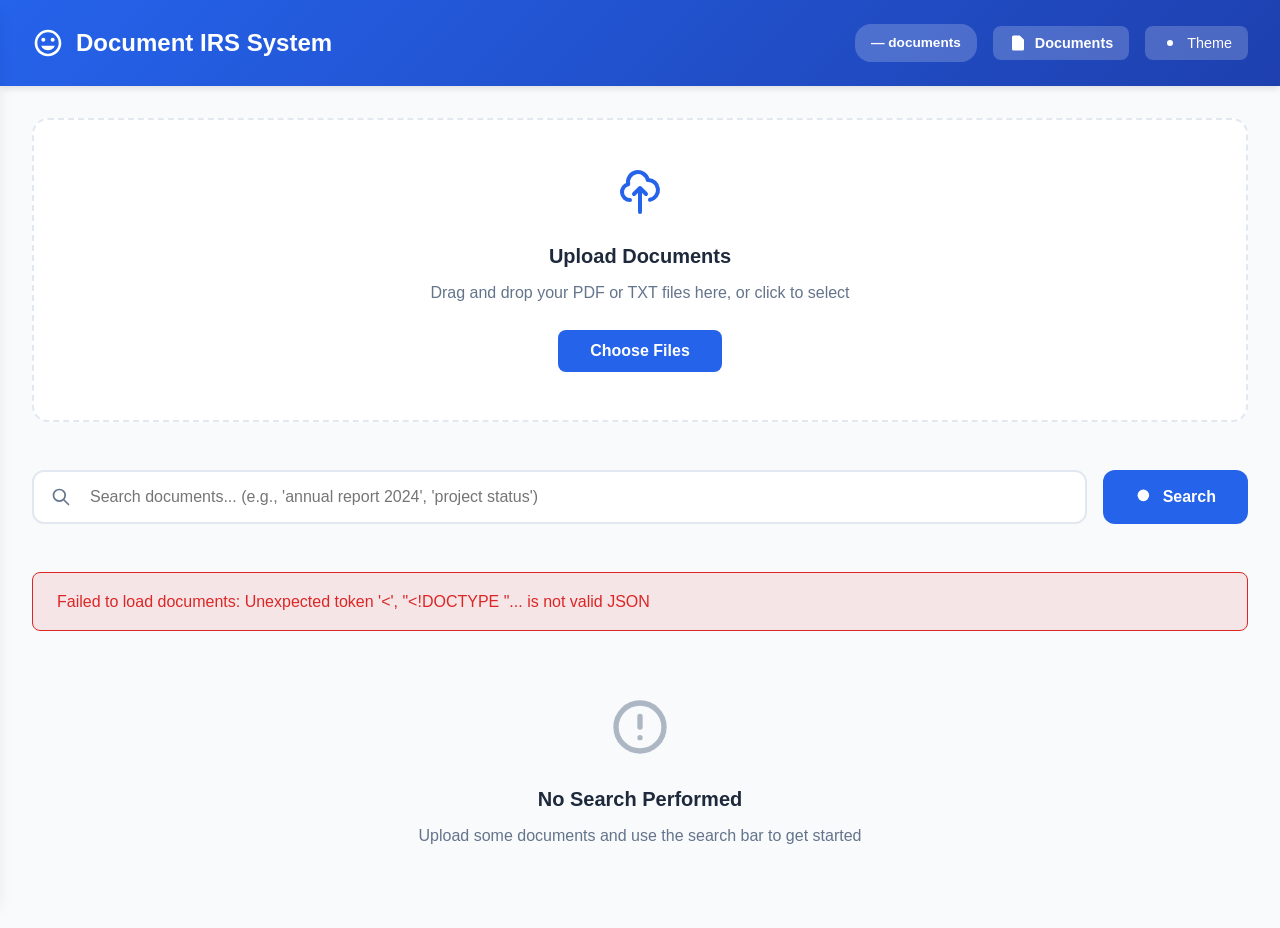
==== app/templates/index.html @ e0c2bcfa "First commit - Document IRS System" ====
<!DOCTYPE html>
<html lang="en">
<head>
    <meta charset="UTF-8">
    <meta name="viewport" content="width=device-width, initial-scale=1.0">
    <title>Document Information Retrieval System</title>
    <style>
        /* ====================================================================
           RESET AND BASE STYLES
           ==================================================================== */
        * {
            margin: 0;
            padding: 0;
            box-sizing: border-box;
        }

        :root {
            --primary-color: #2563eb;
            --primary-hover: #1d4ed8;
            --secondary-color: #64748b;
            --success-color: #16a34a;
            --danger-color: #dc2626;
            --warning-color: #ea580c;
            --dark-bg: #0f172a;
            --light-bg: #f8fafc;
            --card-bg: #ffffff;
            --card-bg-dark: #1e293b;
            --border-color: #e2e8f0;
            --border-color-dark: #334155;
            --text-primary: #1e293b;
            --text-secondary: #64748b;
            --text-light: #ffffff;
            --shadow-sm: 0 1px 2px 0 rgba(0, 0, 0, 0.05);
            --shadow-md: 0 4px 6px -1px rgba(0, 0, 0, 0.1);
            --shadow-lg: 0 10px 15px -3px rgba(0, 0, 0, 0.1);
            --shadow-xl: 0 20px 25px -5px rgba(0, 0, 0, 0.1);
            --transition: all 0.3s cubic-bezier(0.4, 0, 0.2, 1);
        }

        body {
            font-family: 'Segoe UI', Tahoma, Geneva, Verdana, sans-serif;
            background-color: var(--light-bg);
            color: var(--text-primary);
            line-height: 1.6;
            transition: var(--transition);
        }

        body.dark-mode {
            background-color: var(--dark-bg);
            color: var(--text-light);
        }

        /* ====================================================================
           HEADER AND NAVIGATION
           ==================================================================== */
        .header {
            background: linear-gradient(135deg, var(--primary-color) 0%, #1e40af 100%);
            color: white;
            padding: 1.5rem 2rem;
            box-shadow: var(--shadow-md);
            position: sticky;
            top: 0;
            z-index: 100;
        }

        .header-container {
            max-width: 1400px;
            margin: 0 auto;
            display: flex;
            justify-content: space-between;
            align-items: center;
        }

        .header-title {
            font-size: 1.5rem;
            font-weight: 700;
            display: flex;
            align-items: center;
            gap: 0.75rem;
        }

        .header-title svg {
            width: 32px;
            height: 32px;
        }

        .header-controls {
            display: flex;
            gap: 1rem;
            align-items: center;
        }

        .theme-toggle {
            background: rgba(255, 255, 255, 0.2);
            border: none;
            color: white;
            padding: 0.5rem 1rem;
            border-radius: 0.5rem;
            cursor: pointer;
            font-size: 0.9rem;
            transition: var(--transition);
            display: flex;
            align-items: center;
            gap: 0.5rem;
        }

        .theme-toggle:hover {
            background: rgba(255, 255, 255, 0.3);
        }

        .stats-badge {
            background: rgba(255, 255, 255, 0.2);
            padding: 0.5rem 1rem;
            border-radius: 1rem;
            font-size: 0.85rem;
            font-weight: 600;
        }

        .docs-btn {
            background: rgba(255, 255, 255, 0.2);
            border: none;
            color: white;
            padding: 0.5rem 1rem;
            border-radius: 0.5rem;
            cursor: pointer;
            font-size: 0.9rem;
            transition: var(--transition);
            display: flex;
            align-items: center;
            gap: 0.5rem;
            font-weight: 600;
        }

        .docs-btn:hover {
            background: rgba(255, 255, 255, 0.3);
        }

        /* ====================================================================
           DOCUMENTS PANEL STYLES
           ==================================================================== */
        .docs-panel {
            position: fixed;
            left: -400px;
            top: 0;
            width: 400px;
            height: 100vh;
            background: var(--card-bg);
            box-shadow: var(--shadow-lg);
            transition: left 0.3s ease-out;
            z-index: 1500;
            display: flex;
            flex-direction: column;
            border-right: 1px solid var(--border-color);
        }

        body.dark-mode .docs-panel {
            background: var(--card-bg-dark);
            border-right-color: var(--border-color-dark);
        }

        .docs-panel.open {
            left: 0;
        }

        .docs-panel-header {
            padding: 1.5rem;
            border-bottom: 1px solid var(--border-color);
            display: flex;
            justify-content: space-between;
            align-items: center;
            background: linear-gradient(135deg, var(--primary-color) 0%, #1e40af 100%);
            color: white;
        }

        body.dark-mode .docs-panel-header {
            border-bottom-color: var(--border-color-dark);
        }

        .docs-panel-title {
            font-size: 1.25rem;
            font-weight: 700;
        }

        .docs-panel-close {
            background: none;
            border: none;
            color: white;
            font-size: 1.5rem;
            cursor: pointer;
            transition: var(--transition);
        }

        .docs-panel-close:hover {
            transform: scale(1.2);
        }

        .docs-panel-content {
            flex: 1;
            overflow-y: auto;
            padding: 1rem;
        }

        .docs-empty {
            text-align: center;
            padding: 2rem 1rem;
            color: var(--text-secondary);
        }

        .docs-empty svg {
            width: 48px;
            height: 48px;
            margin: 0 auto 1rem;
            opacity: 0.5;
        }

        .docs-list {
            display: flex;
            flex-direction: column;
            gap: 0.75rem;
        }

        .doc-item {
            background: var(--light-bg);
            padding: 1rem;
            border-radius: 0.5rem;
            border: 1px solid var(--border-color);
            transition: var(--transition);
        }

        body.dark-mode .doc-item {
            background: var(--dark-bg);
            border-color: var(--border-color-dark);
        }

        .doc-item:hover {
            border-color: var(--primary-color);
            box-shadow: var(--shadow-sm);
        }

        .doc-item-title {
            font-weight: 600;
            color: var(--text-primary);
            margin-bottom: 0.5rem;
            font-size: 0.95rem;
            word-break: break-word;
        }

        body.dark-mode .doc-item-title {
            color: var(--text-light);
        }

        .doc-item-info {
            font-size: 0.8rem;
            color: var(--text-secondary);
            margin-bottom: 0.75rem;
            display: grid;
            grid-template-columns: 1fr 1fr;
            gap: 0.5rem;
        }

        .doc-item-info-line {
            display: flex;
            justify-content: space-between;
        }

        .doc-item-actions {
            display: flex;
            gap: 0.5rem;
            flex-wrap: wrap;
        }

        .doc-action-btn {
            flex: 1;
            min-width: 70px;
            padding: 0.5rem 0.75rem;
            border: none;
            border-radius: 0.4rem;
            font-size: 0.75rem;
            font-weight: 600;
            cursor: pointer;
            transition: var(--transition);
            display: flex;
            align-items: center;
            justify-content: center;
            gap: 0.3rem;
        }

        .doc-view-btn {
            background: var(--primary-color);
            color: white;
        }

        .doc-view-btn:hover {
            background: var(--primary-hover);
            transform: translateY(-2px);
        }

        .doc-edit-btn {
            background: var(--warning-color);
            color: white;
        }

        .doc-edit-btn:hover {
            opacity: 0.9;
            transform: translateY(-2px);
        }

        .doc-delete-btn {
            background: var(--danger-color);
            color: white;
        }

        .doc-delete-btn:hover {
            opacity: 0.9;
            transform: translateY(-2px);
        }

        .docs-overlay {
            display: none;
            position: fixed;
            top: 0;
            left: 0;
            right: 0;
            bottom: 0;
            background: rgba(0, 0, 0, 0);
            z-index: 1400;
            transition: background 0.3s ease;
        }

        .docs-overlay.show {
            display: block;
            background: rgba(0, 0, 0, 0.3);
        }

        /* ====================================================================
           EDIT DOCUMENT MODAL
           ==================================================================== */
        .edit-modal {
            display: none;
            position: fixed;
            z-index: 2100;
            left: 0;
            top: 0;
            width: 100%;
            height: 100%;
            background-color: rgba(0, 0, 0, 0.5);
            animation: fadeIn 0.3s ease-in;
        }

        .edit-modal.show {
            display: flex;
            align-items: center;
            justify-content: center;
        }

        .edit-modal-content {
            background: var(--card-bg);
            border-radius: 1rem;
            box-shadow: var(--shadow-xl);
            max-width: 600px;
            width: 90%;
            max-height: 85vh;
            overflow-y: auto;
            animation: slideUp 0.3s ease-out;
            padding: 2rem;
        }

        body.dark-mode .edit-modal-content {
            background: var(--card-bg-dark);
        }

        .edit-modal-header {
            margin-bottom: 1.5rem;
            display: flex;
            justify-content: space-between;
            align-items: center;
        }

        .edit-modal-title {
            font-size: 1.5rem;
            font-weight: 700;
            color: var(--text-primary);
        }

        body.dark-mode .edit-modal-title {
            color: var(--text-light);
        }

        .edit-modal-close {
            background: none;
            border: none;
            font-size: 1.5rem;
            cursor: pointer;
            color: var(--text-secondary);
            transition: var(--transition);
        }

        .edit-modal-close:hover {
            color: var(--text-primary);
            transform: scale(1.2);
        }

        .form-group {
            margin-bottom: 1rem;
        }

        .form-group label {
            display: block;
            margin-bottom: 0.5rem;
            font-weight: 600;
            color: var(--text-primary);
            font-size: 0.9rem;
        }

        body.dark-mode .form-group label {
            color: var(--text-light);
        }

        .form-group input,
        .form-group textarea {
            width: 100%;
            padding: 0.75rem;
            border: 1px solid var(--border-color);
            border-radius: 0.5rem;
            font-family: inherit;
            font-size: 0.9rem;
            color: var(--text-primary);
            background: var(--light-bg);
            transition: var(--transition);
        }

        body.dark-mode .form-group input,
        body.dark-mode .form-group textarea {
            background: var(--dark-bg);
            color: var(--text-light);
            border-color: var(--border-color-dark);
        }

        .form-group input:focus,
        .form-group textarea:focus {
            outline: none;
            border-color: var(--primary-color);
            box-shadow: 0 0 0 3px rgba(37, 99, 235, 0.1);
        }

        .form-group textarea {
            resize: vertical;
            min-height: 300px;
            font-family: 'Monaco', 'Menlo', monospace;
            font-size: 0.85rem;
        }

        .form-actions {
            display: flex;
            gap: 1rem;
            margin-top: 1.5rem;
        }

        .form-btn {
            flex: 1;
            padding: 0.75rem 1.5rem;
            border: none;
            border-radius: 0.5rem;
            font-weight: 600;
            cursor: pointer;
            transition: var(--transition);
            font-size: 0.9rem;
        }

        .form-btn-save {
            background: var(--success-color);
            color: white;
        }

        .form-btn-save:hover {
            opacity: 0.9;
            transform: translateY(-2px);
        }

        .form-btn-cancel {
            background: var(--secondary-color);
            color: white;
        }

        .form-btn-cancel:hover {
            opacity: 0.9;
            transform: translateY(-2px);
        }

        @media (max-width: 768px) {
            .header-controls {
                flex-wrap: wrap;
                gap: 0.5rem;
            }

            .docs-panel {
                width: 300px;
                left: -300px;
            }

            .doc-action-btn {
                min-width: 60px;
                padding: 0.4rem 0.5rem;
                font-size: 0.7rem;
            }

            .doc-item-info {
                grid-template-columns: 1fr;
            }

            .edit-modal-content {
                padding: 1.5rem;
                width: 95%;
            }

            .form-group textarea {
                min-height: 200px;
            }
        }

        /* ====================================================================
           MAIN CONTAINER
           ==================================================================== */
        .container {
            max-width: 1400px;
            margin: 0 auto;
            padding: 2rem;
        }

        /* ====================================================================
           UPLOAD SECTION
           ==================================================================== */
        .upload-section {
            background: var(--card-bg);
            border: 2px dashed var(--border-color);
            border-radius: 1rem;
            padding: 3rem;
            text-align: center;
            margin-bottom: 3rem;
            transition: var(--transition);
            cursor: pointer;
        }

        body.dark-mode .upload-section {
            background: var(--card-bg-dark);
            border-color: var(--border-color-dark);
        }

        .upload-section:hover {
            border-color: var(--primary-color);
            background: rgba(37, 99, 235, 0.02);
        }

        .upload-section.drag-over {
            border-color: var(--primary-color);
            background: rgba(37, 99, 235, 0.1);
            box-shadow: var(--shadow-md);
        }

        .upload-icon {
            width: 48px;
            height: 48px;
            margin: 0 auto 1rem;
            color: var(--primary-color);
        }

        .upload-text h2 {
            font-size: 1.25rem;
            margin-bottom: 0.5rem;
            color: var(--text-primary);
        }

        body.dark-mode .upload-text h2 {
            color: var(--text-light);
        }

        .upload-text p {
            color: var(--text-secondary);
            margin-bottom: 1.5rem;
        }

        .upload-input {
            display: none;
        }

        .upload-btn {
            background: var(--primary-color);
            color: white;
            border: none;
            padding: 0.75rem 2rem;
            border-radius: 0.5rem;
            font-size: 1rem;
            font-weight: 600;
            cursor: pointer;
            transition: var(--transition);
            display: inline-block;
        }

        .upload-btn:hover {
            background: var(--primary-hover);
            box-shadow: var(--shadow-md);
            transform: translateY(-2px);
        }

        .upload-status {
            margin-top: 1rem;
            padding: 1rem;
            border-radius: 0.5rem;
            display: none;
        }

        .upload-status.show {
            display: block;
        }

        .upload-status.success {
            background: rgba(22, 163, 74, 0.1);
            color: var(--success-color);
            border: 1px solid var(--success-color);
        }

        .upload-status.error {
            background: rgba(220, 38, 38, 0.1);
            color: var(--danger-color);
            border: 1px solid var(--danger-color);
        }

        /* ====================================================================
           SEARCH SECTION
           ==================================================================== */
        .search-section {
            margin-bottom: 3rem;
        }

        .search-container {
            display: flex;
            gap: 1rem;
            margin-bottom: 1rem;
        }

        .search-box {
            flex: 1;
            position: relative;
        }

        .search-input {
            width: 100%;
            padding: 1rem 1.5rem 1rem 3.5rem;
            font-size: 1rem;
            border: 2px solid var(--border-color);
            border-radius: 0.75rem;
            background: var(--card-bg);
            color: var(--text-primary);
            transition: var(--transition);
        }

        body.dark-mode .search-input {
            background: var(--card-bg-dark);
            color: var(--text-light);
            border-color: var(--border-color-dark);
        }

        .search-input:focus {
            outline: none;
            border-color: var(--primary-color);
            box-shadow: 0 0 0 3px rgba(37, 99, 235, 0.1);
        }

        .search-icon {
            position: absolute;
            left: 1.2rem;
            top: 50%;
            transform: translateY(-50%);
            color: var(--text-secondary);
            pointer-events: none;
            width: 20px;
            height: 20px;
        }

        .search-btn {
            background: var(--primary-color);
            color: white;
            border: none;
            padding: 1rem 2rem;
            border-radius: 0.75rem;
            font-size: 1rem;
            font-weight: 600;
            cursor: pointer;
            transition: var(--transition);
            display: flex;
            align-items: center;
            gap: 0.5rem;
            white-space: nowrap;
        }

        .search-btn:hover {
            background: var(--primary-hover);
            box-shadow: var(--shadow-md);
            transform: translateY(-2px);
        }

        .search-btn:active {
            transform: translateY(0);
        }

        .search-btn:disabled {
            background: var(--secondary-color);
            cursor: not-allowed;
            transform: none;
        }

        /* ====================================================================
           RESULTS SECTION
           ==================================================================== */
        .results-section {
            margin-top: 2rem;
        }

        .results-header {
            display: flex;
            justify-content: space-between;
            align-items: center;
            margin-bottom: 1.5rem;
        }

        .results-info {
            color: var(--text-secondary);
            font-size: 0.95rem;
        }

        .results-grid {
            display: grid;
            grid-template-columns: repeat(auto-fill, minmax(350px, 1fr));
            gap: 1.5rem;
            margin-top: 1.5rem;
        }

        .result-card {
            background: var(--card-bg);
            border: 1px solid var(--border-color);
            border-radius: 1rem;
            padding: 1.5rem;
            transition: var(--transition);
            overflow: hidden;
            display: flex;
            flex-direction: column;
        }

        body.dark-mode .result-card {
            background: var(--card-bg-dark);
            border-color: var(--border-color-dark);
        }

        .result-card:hover {
            box-shadow: var(--shadow-lg);
            transform: translateY(-4px);
            border-color: var(--primary-color);
        }

        .result-rank {
            display: inline-block;
            background: var(--primary-color);
            color: white;
            padding: 0.25rem 0.75rem;
            border-radius: 9999px;
            font-size: 0.75rem;
            font-weight: 700;
            margin-bottom: 0.75rem;
            width: fit-content;
        }

        .result-title {
            font-size: 1.25rem;
            font-weight: 700;
            margin-bottom: 0.75rem;
            color: var(--text-primary);
            line-height: 1.4;
        }

        body.dark-mode .result-title {
            color: var(--text-light);
        }

        .result-score {
            display: flex;
            align-items: center;
            gap: 0.5rem;
            margin-bottom: 1rem;
        }

        .score-value {
            font-size: 1.5rem;
            font-weight: 700;
            color: var(--success-color);
        }

        .score-label {
            color: var(--text-secondary);
            font-size: 0.85rem;
        }

        .score-bar {
            flex: 1;
            height: 6px;
            background: var(--border-color);
            border-radius: 3px;
            overflow: hidden;
        }

        body.dark-mode .score-bar {
            background: var(--border-color-dark);
        }

        .score-bar-fill {
            height: 100%;
            background: linear-gradient(90deg, var(--primary-color), var(--success-color));
            border-radius: 3px;
            transition: width 0.3s ease;
        }

        .result-snippet {
            color: var(--text-secondary);
            font-size: 0.9rem;
            line-height: 1.5;
            margin-bottom: 1rem;
            flex: 1;
            font-style: italic;
            padding: 0.75rem;
            background: rgba(100, 116, 139, 0.05);
            border-radius: 0.5rem;
            border-left: 3px solid var(--primary-color);
        }

        body.dark-mode .result-snippet {
            background: rgba(100, 116, 139, 0.1);
        }

        .view-doc-btn {
            background: var(--primary-color);
            color: white;
            border: none;
            padding: 0.75rem 1rem;
            border-radius: 0.5rem;
            font-weight: 600;
            cursor: pointer;
            transition: var(--transition);
            font-size: 0.9rem;
        }

        .view-doc-btn:hover {
            background: var(--primary-hover);
            transform: translateX(4px);
        }

        /* ====================================================================
           MODAL STYLES
           ==================================================================== */
        .modal {
            display: none;
            position: fixed;
            z-index: 2000;
            left: 0;
            top: 0;
            width: 100%;
            height: 100%;
            background-color: rgba(0, 0, 0, 0.5);
            animation: fadeIn 0.3s ease-in;
        }

        .modal.show {
            display: flex;
            align-items: flex-start;
            justify-content: center;
            padding: 2rem 1rem;
            overflow-y: auto;
        }

        @keyframes fadeIn {
            from { opacity: 0; }
            to { opacity: 1; }
        }

        .modal-content {
            background: var(--card-bg);
            border-radius: 1rem;
            box-shadow: var(--shadow-xl);
            max-width: 1000px;
            width: 100%;
            max-height: 90vh;
            overflow-y: auto;
            animation: slideUp 0.3s ease-out;
        }

        body.dark-mode .modal-content {
            background: var(--card-bg-dark);
        }

        @keyframes slideUp {
            from { transform: translateY(50px); opacity: 0; }
            to { transform: translateY(0); opacity: 1; }
        }

        .modal-header {
            padding: 2rem;
            border-bottom: 1px solid var(--border-color);
            display: flex;
            justify-content: space-between;
            align-items: center;
        }

        body.dark-mode .modal-header {
            border-bottom-color: var(--border-color-dark);
        }

        .modal-title {
            font-size: 1.5rem;
            font-weight: 700;
            color: var(--text-primary);
        }

        body.dark-mode .modal-title {
            color: var(--text-light);
        }

        .modal-close {
            background: none;
            border: none;
            font-size: 1.5rem;
            cursor: pointer;
            color: var(--text-secondary);
            transition: var(--transition);
        }

        .modal-close:hover {
            color: var(--text-primary);
            transform: scale(1.2);
        }

        .modal-body {
            padding: 2rem;
            display: grid;
            grid-template-columns: 2fr 1fr;
            gap: 2rem;
        }

        .modal-text-section {
            display: flex;
            flex-direction: column;
        }

        .modal-sidebar {
            display: flex;
            flex-direction: column;
            gap: 2rem;
        }

        .document-text {
            background: var(--light-bg);
            padding: 1.5rem;
            border-radius: 0.5rem;
            line-height: 1.8;
            font-size: 0.95rem;
            color: var(--text-primary);
            max-height: 60vh;
            overflow-y: auto;
            white-space: pre-wrap;
            word-break: break-word;
        }

        body.dark-mode .document-text {
            background: var(--dark-bg);
            color: var(--text-light);
        }

        .metrics-box {
            background: var(--light-bg);
            padding: 1.5rem;
            border-radius: 0.5rem;
            border-left: 4px solid var(--primary-color);
        }

        body.dark-mode .metrics-box {
            background: var(--dark-bg);
        }

        .metrics-title {
            font-weight: 700;
            color: var(--text-primary);
            margin-bottom: 1rem;
            font-size: 1rem;
        }

        body.dark-mode .metrics-title {
            color: var(--text-light);
        }

        .metric-item {
            display: flex;
            justify-content: space-between;
            padding: 0.5rem 0;
            color: var(--text-secondary);
            font-size: 0.9rem;
        }

        .metric-value {
            font-weight: 600;
            color: var(--primary-color);
        }

        .top-terms-box {
            background: var(--light-bg);
            padding: 1.5rem;
            border-radius: 0.5rem;
            max-height: 50vh;
            overflow-y: auto;
        }

        body.dark-mode .top-terms-box {
            background: var(--dark-bg);
        }

        .top-terms-title {
            font-weight: 700;
            color: var(--text-primary);
            margin-bottom: 1rem;
            font-size: 1rem;
        }

        body.dark-mode .top-terms-title {
            color: var(--text-light);
        }

        .term-item {
            padding: 0.75rem;
            margin-bottom: 0.5rem;
            background: var(--card-bg);
            border-radius: 0.5rem;
            border-left: 3px solid var(--success-color);
        }

        body.dark-mode .term-item {
            background: var(--card-bg-dark);
        }

        .term-name {
            font-weight: 600;
            color: var(--text-primary);
            font-size: 0.9rem;
        }

        body.dark-mode .term-name {
            color: var(--text-light);
        }

        .term-weight {
            font-size: 0.85rem;
            color: var(--text-secondary);
            margin-top: 0.25rem;
        }

        .weight-bar {
            width: 100%;
            height: 4px;
            background: var(--border-color);
            border-radius: 2px;
            margin-top: 0.5rem;
            overflow: hidden;
        }

        body.dark-mode .weight-bar {
            background: var(--border-color-dark);
        }

        .weight-bar-fill {
            height: 100%;
            background: linear-gradient(90deg, var(--primary-color), var(--success-color));
            border-radius: 2px;
        }

        @media (max-width: 768px) {
            .modal-body {
                grid-template-columns: 1fr;
            }

            .modal-header {
                padding: 1.5rem;
            }

            .modal-body {
                padding: 1.5rem;
            }

            .document-text {
                max-height: 40vh;
            }

            .top-terms-box {
                max-height: 30vh;
            }
        }

        /* ====================================================================
           LOADING SPINNER
           ==================================================================== */
        .loader {
            display: none;
            position: fixed;
            top: 50%;
            left: 50%;
            transform: translate(-50%, -50%);
            z-index: 1000;
        }

        .loader.show {
            display: block;
        }

        .overlay {
            display: none;
            position: fixed;
            top: 0;
            left: 0;
            right: 0;
            bottom: 0;
            background: rgba(0, 0, 0, 0.5);
            z-index: 999;
        }

        .overlay.show {
            display: block;
        }

        .spinner {
            border: 4px solid rgba(37, 99, 235, 0.1);
            border-top: 4px solid var(--primary-color);
            border-radius: 50%;
            width: 40px;
            height: 40px;
            animation: spin 1s linear infinite;
        }

        @keyframes spin {
            0% { transform: rotate(0deg); }
            100% { transform: rotate(360deg); }
        }

        .loader-text {
            text-align: center;
            color: var(--text-primary);
            margin-top: 1rem;
            font-weight: 600;
        }

        body.dark-mode .loader-text {
            color: var(--text-light);
        }

        /* ====================================================================
           EMPTY STATE
           ==================================================================== */
        .empty-state {
            text-align: center;
            padding: 3rem 2rem;
            color: var(--text-secondary);
        }

        .empty-state svg {
            width: 64px;
            height: 64px;
            margin: 0 auto 1rem;
            opacity: 0.5;
        }

        .empty-state h3 {
            font-size: 1.25rem;
            margin-bottom: 0.5rem;
            color: var(--text-primary);
        }

        body.dark-mode .empty-state h3 {
            color: var(--text-light);
        }

        /* ====================================================================
           ALERTS
           ==================================================================== */
        .alert {
            padding: 1rem 1.5rem;
            border-radius: 0.5rem;
            margin-bottom: 1rem;
            display: none;
        }

        .alert.show {
            display: block;
        }

        .alert-error {
            background: rgba(220, 38, 38, 0.1);
            color: var(--danger-color);
            border: 1px solid var(--danger-color);
        }

        .alert-success {
            background: rgba(22, 163, 74, 0.1);
            color: var(--success-color);
            border: 1px solid var(--success-color);
        }

        .alert-info {
            background: rgba(37, 99, 235, 0.1);
            color: var(--primary-color);
            border: 1px solid var(--primary-color);
        }

        /* ====================================================================
           RESPONSIVE DESIGN
           ==================================================================== */
        @media (max-width: 768px) {
            .container {
                padding: 1rem;
            }

            .header-container {
                flex-direction: column;
                gap: 1rem;
                text-align: center;
            }

            .header-title {
                justify-content: center;
            }

            .search-container {
                flex-direction: column;
            }

            .search-btn {
                width: 100%;
                justify-content: center;
            }

            .results-grid {
                grid-template-columns: 1fr;
            }

            .upload-section {
                padding: 2rem 1rem;
            }

            .results-header {
                flex-direction: column;
                align-items: flex-start;
                gap: 1rem;
            }
        }

        @media (max-width: 480px) {
            .header-title {
                font-size: 1.25rem;
            }

            .result-card {
                padding: 1rem;
            }

            .search-input {
                padding: 0.75rem 1rem 0.75rem 3rem;
                font-size: 16px;
            }
        }
    </style>
</head>
<body>
    <!-- Header -->
    <div class="header">
        <div class="header-container">
            <div class="header-title">
                <svg fill="currentColor" viewBox="0 0 24 24">
                    <path d="M12 2C6.48 2 2 6.48 2 12s4.48 10 10 10 10-4.48 10-10S17.52 2 12 2zm0 18c-4.41 0-8-3.59-8-8s3.59-8 8-8 8 3.59 8 8-3.59 8-8 8zm3.5-9c.83 0 1.5-.67 1.5-1.5S16.33 8 15.5 8 14 8.67 14 9.5s.67 1.5 1.5 1.5zm-7 0c.83 0 1.5-.67 1.5-1.5S9.33 8 8.5 8 7 8.67 7 9.5 7.67 11 8.5 11zm3.5 6.5c2.33 0 4.31-1.46 5.11-3.5H6.89c.8 2.04 2.78 3.5 5.11 3.5z"/>
                </svg>
                Document IRS System
            </div>
            <div class="header-controls">
                <div class="stats-badge">
                    <span id="doc-count">—</span> documents
                </div>
                <button class="docs-btn" id="docs-btn" title="View all documents">
                    <svg width="18" height="18" fill="currentColor" viewBox="0 0 24 24">
                        <path d="M14 2H6a2 2 0 0 0-2 2v16a2 2 0 0 0 2 2h12a2 2 0 0 0 2-2V8l-6-6z"/>
                        <polyline points="14 2 14 8 20 8"/>
                    </svg>
                    Documents
                </button>
                <button class="theme-toggle" id="theme-toggle">
                    <svg width="18" height="18" fill="currentColor" viewBox="0 0 24 24">
                        <path d="M12 3v1m0 16v1m9-9h-1m-16 0H1m15.364 1.636l-.707-.707M6.343 6.343l-.707-.707m12.728 0l-.707.707M6.343 17.657l-.707.707M16 12a4 4 0 11-8 0 4 4 0 018 0z"/>
                    </svg>
                    Theme
                </button>
            </div>
        </div>
    </div>

    <!-- Documents Panel -->
    <div class="docs-overlay" id="docs-overlay"></div>
    <div class="docs-panel" id="docs-panel">
        <div class="docs-panel-header">
            <h2 class="docs-panel-title">Documents</h2>
            <button class="docs-panel-close" onclick="closeDocsPanel()">&times;</button>
        </div>
        <div class="docs-panel-content">
            <div class="docs-empty" id="docs-empty" style="display: none;">
                <svg fill="none" stroke="currentColor" viewBox="0 0 24 24">
                    <path stroke-linecap="round" stroke-linejoin="round" stroke-width="2" d="M7 21h10a2 2 0 002-2V9.414a1 1 0 00-.293-.707l-5.414-5.414A1 1 0 0012.586 3H7a2 2 0 00-2 2v14a2 2 0 002 2z"/>
                </svg>
                <p>No documents uploaded yet</p>
            </div>
            <div class="docs-list" id="docs-list"></div>
        </div>
    </div>

    <script>
        // Inject initial documents provided by the server to avoid flash on reload
        window.__INITIAL_DOCS__ = {{ initial_docs | safe if initial_docs is defined else '[]' }};
    </script>

    <!-- Edit Document Modal -->
    <div class="edit-modal" id="edit-modal">
        <div class="edit-modal-content">
            <div class="edit-modal-header">
                <h2 class="edit-modal-title">Edit Document</h2>
                <button class="edit-modal-close" onclick="closeEditModal()">&times;</button>
            </div>
            <form id="edit-form" onsubmit="saveDocumentEdit(event)">
                <div class="form-group">
                    <label for="edit-title">Document Title</label>
                    <input type="text" id="edit-title" name="title" required placeholder="Enter document title">
                </div>
                <div class="form-group">
                    <label for="edit-text">Document Content</label>
                    <textarea id="edit-text" name="text" required placeholder="Enter document content"></textarea>
                </div>
                <div class="form-actions">
                    <button type="submit" class="form-btn form-btn-save">Save Changes</button>
                    <button type="button" class="form-btn form-btn-cancel" onclick="closeEditModal()">Cancel</button>
                </div>
            </form>
        </div>
    </div>

    <!-- Main Container -->
    <div class="container">
        <!-- Upload Section -->
        <div class="upload-section" id="upload-area">
            <svg class="upload-icon" fill="none" stroke="currentColor" viewBox="0 0 24 24">
                <path stroke-linecap="round" stroke-linejoin="round" stroke-width="2" d="M7 16a4 4 0 01-.88-7.903A5 5 0 1115.9 6L16 6a5 5 0 011 9.9M15 13l-3-3m0 0l-3 3m3-3v12"/>
            </svg>
            <div class="upload-text">
                <h2>Upload Documents</h2>
                <p>Drag and drop your PDF or TXT files here, or click to select</p>
            </div>
            <button class="upload-btn" id="upload-btn">Choose Files</button>
            <input type="file" id="upload-input" name="file" class="upload-input" accept=".txt,.pdf" multiple>
            <div class="upload-status" id="upload-status"></div>
        </div>

        <!-- Search Section -->
        <div class="search-section">
            <div class="search-container">
                <div class="search-box">
                    <svg class="search-icon" fill="none" stroke="currentColor" viewBox="0 0 24 24">
                        <path stroke-linecap="round" stroke-linejoin="round" stroke-width="2" d="M21 21l-6-6m2-5a7 7 0 11-14 0 7 7 0 0114 0z"/>
                    </svg>
                    <input 
                        type="text" 
                        class="search-input" 
                        id="search-input" 
                        placeholder="Search documents... (e.g., 'annual report 2024', 'project status')"
                    >
                </div>
                <button class="search-btn" id="search-btn">
                    <svg width="20" height="20" fill="currentColor" viewBox="0 0 24 24">
                        <path d="M21 21l-6-6m2-5a7 7 0 11-14 0 7 7 0 0114 0z"/>
                    </svg>
                    Search
                </button>
            </div>
        </div>

        <!-- Alerts -->
        <div class="alert alert-error" id="error-alert"></div>
        <div class="alert alert-success" id="success-alert"></div>
        <div class="alert alert-info" id="info-alert"></div>

        <!-- Results Section -->
        <div class="results-section" id="results-section" style="display: none;">
            <div class="results-header">
                <div>
                    <h3 style="font-size: 1.25rem; margin-bottom: 0.5rem; color: var(--text-primary);">
                        Search Results
                    </h3>
                    <div class="results-info">
                        <span id="results-count"></span>
                        <span id="results-time"></span>
                    </div>
                </div>
            </div>
            <div class="results-grid" id="results-grid"></div>
        </div>

        <!-- Empty State -->
        <div class="empty-state" id="empty-state">
            <svg fill="none" stroke="currentColor" viewBox="0 0 24 24">
                <path stroke-linecap="round" stroke-linejoin="round" stroke-width="2" d="M12 8v4m0 4v.01M21 12a9 9 0 11-18 0 9 9 0 0118 0z"/>
            </svg>
            <h3>No Search Performed</h3>
            <p>Upload some documents and use the search bar to get started</p>
        </div>
    </div>

    <!-- Document Viewer Modal -->
    <div class="modal" id="doc-viewer-modal">
        <div class="modal-content">
            <div class="modal-header">
                <h2 class="modal-title" id="modal-title">Document</h2>
                <button class="modal-close" onclick="closeDocumentViewer()">&times;</button>
            </div>
            <div class="modal-body">
                <div class="modal-text-section">
                    <h3 style="margin-bottom: 1rem; color: var(--text-secondary); font-size: 0.9rem; text-transform: uppercase; letter-spacing: 0.05em;">Document Content</h3>
                    <div class="document-text" id="document-text">Loading...</div>
                </div>
                <div class="modal-sidebar">
                    <div class="metrics-box">
                        <div class="metrics-title">IR Metrics</div>
                        <div class="metric-item">
                            <span>Text Length:</span>
                            <span class="metric-value" id="metric-text-length">--</span>
                        </div>
                        <div class="metric-item">
                            <span>Tokens:</span>
                            <span class="metric-value" id="metric-token-count">--</span>
                        </div>
                        <div class="metric-item">
                            <span>Unique Terms:</span>
                            <span class="metric-value" id="metric-unique-terms">--</span>
                        </div>
                    </div>
                    <div class="top-terms-box">
                        <div class="top-terms-title">Top Terms (by TF-IDF)</div>
                        <div id="top-terms-list">Loading...</div>
                    </div>
                </div>
            </div>
        </div>
    </div>

    <!-- Loading Overlay -->
    <div class="overlay" id="overlay"></div>
    <div class="loader" id="loader">
        <div class="spinner"></div>
        <div class="loader-text" id="loader-text">Processing...</div>
    </div>

    <script>
        // ====================================================================
        // CONSTANTS AND STATE
        // ====================================================================
        const API_BASE = '/api';
        const state = {
            isSearching: false,
            isUploading: false,
            currentResults: [],
            documentCount: 0
        };

        // ====================================================================
        // DOM ELEMENT REFERENCES
        // ====================================================================
        const uploadArea = document.getElementById('upload-area');
        const uploadInput = document.getElementById('upload-input');
        const uploadBtn = document.getElementById('upload-btn');
        const uploadStatus = document.getElementById('upload-status');
        const searchInput = document.getElementById('search-input');
        const searchBtn = document.getElementById('search-btn');
        const resultsSection = document.getElementById('results-section');
        const resultsGrid = document.getElementById('results-grid');
        const resultsCount = document.getElementById('results-count');
        const resultsTime = document.getElementById('results-time');
        const emptyState = document.getElementById('empty-state');
        const overlay = document.getElementById('overlay');
        const loader = document.getElementById('loader');
        const loaderText = document.getElementById('loader-text');
        const themeToggle = document.getElementById('theme-toggle');
        const docCountBadge = document.getElementById('doc-count');
        const errorAlert = document.getElementById('error-alert');
        const successAlert = document.getElementById('success-alert');
        const infoAlert = document.getElementById('info-alert');

        // Documents panel references
        const docsBtn = document.getElementById('docs-btn');
        const docsPanel = document.getElementById('docs-panel');
        const docsOverlay = document.getElementById('docs-overlay');
        const docsList = document.getElementById('docs-list');
        const docsEmpty = document.getElementById('docs-empty');

        // Edit modal references
        const editModal = document.getElementById('edit-modal');
        const editForm = document.getElementById('edit-form');
        const editTitle = document.getElementById('edit-title');
        const editText = document.getElementById('edit-text');

        // Store current editing document ID
        let currentEditingDocId = null;

        // ====================================================================
        // UTILITY FUNCTIONS
        // ====================================================================

                function renderDocsList(documents) {
                    if (!documents || documents.length === 0) {
                        docsEmpty.style.display = 'block';
                        docsList.innerHTML = '';
                    } else {
                        docsEmpty.style.display = 'none';
                        docsList.innerHTML = documents.map(doc => `
                            <div class="doc-item">
                                <div class="doc-item-title">${escapeHtml(doc.title)}</div>
                                <div class="doc-item-info">
                                    <div class="doc-item-info-line">
                                        <span>Tokens:</span>
                                        <strong>${formatNumber(doc.token_count)}</strong>
                                    </div>
                                    <div class="doc-item-info-line">
                                        <span>Terms:</span>
                                        <strong>${formatNumber(doc.unique_terms)}</strong>
                                    </div>
                                </div>
                                <div class="doc-item-actions">
                                    <button class="doc-action-btn doc-view-btn" onclick="viewDocumentFromPanel(${doc.doc_id}, '${escapeHtml(doc.title).replace(/'/g, "\\'")}')">View</button>
                                    <button class="doc-action-btn doc-edit-btn" onclick="openEditModal(${doc.doc_id}, '${escapeHtml(doc.title).replace(/'/g, "\\'")}')">Edit</button>
                                    <button class="doc-action-btn doc-delete-btn" onclick="deleteDocumentConfirm(${doc.doc_id}, '${escapeHtml(doc.title).replace(/'/g, "\\'")}')">Delete</button>
                                </div>
                            </div>
                        `).join('');
                    }
                }

                function renderInitialDocuments(initialDocs) {
                    try {
                        if (!initialDocs) return;
                        const docs = Array.isArray(initialDocs) ? initialDocs : [];
                        // Update badge and list synchronously
                        docCountBadge.textContent = docs.length;
                        renderDocsList(docs);
                    } catch (e) {
                        console.error('Error rendering initial documents:', e);
                    }
                }

        /**
         * Show/hide loading spinner
         */
        function setLoading(isLoading, text = 'Processing...') {
            if (isLoading) {
                overlay.classList.add('show');
                loader.classList.add('show');
                loaderText.textContent = text;
            } else {
                overlay.classList.remove('show');
                loader.classList.remove('show');
            }
        }

        /**
         * Show alert message
         */
        function showAlert(type, message, duration = 5000) {
            let alert;
            switch (type) {
                case 'error':
                    alert = errorAlert;
                    break;
                case 'success':
                    alert = successAlert;
                    break;
                case 'info':
                    alert = infoAlert;
                    break;
                default:
                    return;
            }

            alert.textContent = message;
            alert.classList.add('show');

            setTimeout(() => {
                alert.classList.remove('show');
            }, duration);
        }

        /**
         * Clear all alerts
         */
        function clearAlerts() {
            errorAlert.classList.remove('show');
            successAlert.classList.remove('show');
            infoAlert.classList.remove('show');
        }

        /**
         * Toggle dark/light theme
         */
        function toggleTheme() {
            document.body.classList.toggle('dark-mode');
            localStorage.setItem('theme', document.body.classList.contains('dark-mode') ? 'dark' : 'light');
        }

        /**
         * Load theme preference from localStorage
         */
        function loadTheme() {
            const savedTheme = localStorage.getItem('theme');
            if (savedTheme === 'dark' || (!savedTheme && window.matchMedia('(prefers-color-scheme: dark)').matches)) {
                document.body.classList.add('dark-mode');
            }
        }

        /**
         * Update document count
         */
        async function updateDocumentCount() {
            try {
                const response = await fetch(`${API_BASE}/stats`);
                const data = await response.json();
                if (data.success) {
                    state.documentCount = data.stats.document_count;
                    docCountBadge.textContent = state.documentCount;
                }
            } catch (error) {
                console.error('Failed to update document count:', error);
            }
        }

        // ====================================================================
        // FILE UPLOAD HANDLERS
        // ====================================================================

        /**
         * Handle file upload
         */
        async function handleFileUpload(files) {
            if (files.length === 0) return;

            state.isUploading = true;
            clearAlerts();
            let successCount = 0;
            let errorCount = 0;

            for (const file of files) {
                try {
                    setLoading(true, `Uploading: ${file.name}`);

                    const formData = new FormData();
                    formData.append('file', file, file.name);
                    console.log('Uploading file', file.name, file.size, file.type);
                    console.log('FormData keys', Array.from(formData.keys()));

                    const response = await fetch(`${API_BASE}/upload`, {
                        method: 'POST',
                        body: formData
                    });

                    const data = await response.json();

                    if (!data.success) {
                        showAlert('error', `${file.name}: ${data.error}`);
                        errorCount++;
                    } else {
                        successCount++;
                    }
                } catch (error) {
                    showAlert('error', `${file.name}: ${error.message}`);
                    errorCount++;
                }
            }

            setLoading(false);
            state.isUploading = false;

            if (successCount > 0) {
                showAlert('success', `Successfully uploaded ${successCount} document(s)`);
                uploadInput.value = '';
                uploadStatus.classList.remove('show');
                updateDocumentCount();
            }

            if (errorCount > 0 && successCount === 0) {
                showAlert('error', `Failed to upload ${errorCount} document(s)`);
            }
        }

        /**
         * Handle drag and drop
         */
        function handleDragOver(event) {
            event.preventDefault();
            event.stopPropagation();
            uploadArea.classList.add('drag-over');
        }

        function handleDragLeave(event) {
            event.preventDefault();
            event.stopPropagation();
            uploadArea.classList.remove('drag-over');
        }

        function handleDrop(event) {
            event.preventDefault();
            event.stopPropagation();
            uploadArea.classList.remove('drag-over');

            const files = Array.from(event.dataTransfer.files);
            const validFiles = files.filter(file => {
                const ext = file.name.split('.').pop().toLowerCase();
                return ['txt', 'pdf'].includes(ext);
            });

            if (validFiles.length !== files.length) {
                showAlert('error', 'Some files were rejected. Only .txt and .pdf files are allowed.');
            }

            if (validFiles.length > 0) {
                handleFileUpload(validFiles);
            }
        }

        // ====================================================================
        // SEARCH HANDLERS
        // ====================================================================

        /**
         * Execute search query
         */
        async function executeSearch() {
            const query = searchInput.value.trim();

            if (!query) {
                showAlert('error', 'Please enter a search query');
                return;
            }

            if (state.documentCount === 0) {
                showAlert('info', 'No documents uploaded yet. Please upload documents first.');
                return;
            }

            state.isSearching = true;
            clearAlerts();
            setLoading(true, 'Searching...');

            try {
                const response = await fetch(`${API_BASE}/search`, {
                    method: 'POST',
                    headers: {
                        'Content-Type': 'application/json'
                    },
                    body: JSON.stringify({
                        query: query,
                        top_k: 20
                    })
                });

                const data = await response.json();

                if (!data.success) {
                    showAlert('error', data.error || 'Search failed');
                    resultsSection.style.display = 'none';
                    emptyState.style.display = 'block';
                    return;
                }

                state.currentResults = data.results;

                if (data.results.length === 0) {
                    showAlert('info', 'No matching documents found for your query');
                    resultsSection.style.display = 'none';
                    emptyState.style.display = 'block';
                } else {
                    displayResults(data.results, data.query, data.execution_time_ms);
                    resultsSection.style.display = 'block';
                    emptyState.style.display = 'none';
                }
            } catch (error) {
                showAlert('error', `Search error: ${error.message}`);
                resultsSection.style.display = 'none';
                emptyState.style.display = 'block';
            } finally {
                setLoading(false);
                state.isSearching = false;
            }
        }

        /**
         * Display search results
         */
        function displayResults(results, query, executionTime) {
            resultsCount.innerHTML = `<strong>${results.length}</strong> result(s) found`;
            resultsTime.innerHTML = ` • <strong>${executionTime}ms</strong>`;

            resultsGrid.innerHTML = results.map(result => `
                <div class="result-card">
                    <div class="result-rank">#${result.rank}</div>
                    
                    <div class="result-title">${escapeHtml(result.title)}</div>
                    
                    <div class="result-score">
                        <div class="score-value">${result.score_percent}%</div>
                        <div class="score-label">Match</div>
                        <div class="score-bar">
                            <div class="score-bar-fill" style="width: ${result.score_percent}%"></div>
                        </div>
                    </div>
                    
                    <div class="result-snippet">"${escapeHtml(result.snippet)}"</div>
                    
                    <button class="view-doc-btn" onclick="viewDocument(${result.doc_id}, '${escapeHtml(result.title).replace(/'/g, "\\'")}')">
                        View Document &rarr;
                    </button>
                </div>
            `).join('');
        }

        /**
         * Escape HTML special characters
         */
        function escapeHtml(text) {
            const div = document.createElement('div');
            div.textContent = text;
            return div.innerHTML;
        }

        // ====================================================================
        // DOCUMENT VIEWER FUNCTIONS
        // ====================================================================

        /**
         * View a specific document with term weights
         */
        async function viewDocument(docId, title) {
            const modal = document.getElementById('doc-viewer-modal');
            setLoading(true, 'Loading document...');

            try {
                // Fetch document details (with term weights)
                const detailsResponse = await fetch(`${API_BASE}/document/${docId}`);
                const detailsData = await detailsResponse.json();

                if (!detailsData.success) {
                    showAlert('error', 'Failed to load document details');
                    return;
                }

                const doc = detailsData.document;

                // Fetch document text content
                const textResponse = await fetch(`${API_BASE}/document/${docId}/view`);
                const textData = await textResponse.json();

                if (!textData.success) {
                    showAlert('error', 'Failed to load document text');
                    return;
                }

                // Update modal content
                document.getElementById('modal-title').textContent = doc.title;
                document.getElementById('document-text').textContent = textData.text;

                // Update metrics
                document.getElementById('metric-text-length').textContent = 
                    formatNumber(doc.text_length) + ' chars';
                document.getElementById('metric-token-count').textContent = 
                    formatNumber(doc.token_count);
                document.getElementById('metric-unique-terms').textContent = 
                    formatNumber(doc.unique_terms);

                // Display top terms with weights
                const topTermsList = document.getElementById('top-terms-list');
                if (doc.top_terms && doc.top_terms.length > 0) {
                    const maxWeight = doc.top_terms[0][1];
                    topTermsList.innerHTML = doc.top_terms.map(([term, weight]) => {
                        const percentage = (weight / maxWeight) * 100;
                        return `
                            <div class="term-item">
                                <div class="term-name">${escapeHtml(term)}</div>
                                <div class="term-weight">TF-IDF: ${weight.toFixed(4)}</div>
                                <div class="weight-bar">
                                    <div class="weight-bar-fill" style="width: ${percentage}%"></div>
                                </div>
                            </div>
                        `;
                    }).join('');
                } else {
                    topTermsList.innerHTML = '<p style="color: var(--text-secondary);">No terms found</p>';
                }

                // Show modal
                modal.classList.add('show');
                setLoading(false);

            } catch (error) {
                console.error('Error loading document:', error);
                showAlert('error', `Failed to load document: ${error.message}`);
                setLoading(false);
            }
        }

        /**
         * Close document viewer modal
         */
        function closeDocumentViewer() {
            const modal = document.getElementById('doc-viewer-modal');
            modal.classList.remove('show');
        }

        // ====================================================================
        // DOCUMENTS PANEL FUNCTIONS
        // ====================================================================

        /**
         * Open documents panel
         */
        function openDocsPanel() {
            docsPanel.classList.add('open');
            docsOverlay.classList.add('show');
            loadDocumentsList();
        }

        /**
         * Close documents panel
         */
        function closeDocsPanel() {
            docsPanel.classList.remove('open');
            docsOverlay.classList.remove('show');
        }

        /**
         * Load and display documents list
         */
        async function loadDocumentsList() {
            try {
                setLoading(true, 'Loading documents...');
                
                const response = await fetch(`${API_BASE}/documents`);
                const data = await response.json();

                if (!data.success) {
                    showAlert('error', 'Failed to load documents');
                    return;
                }

                const documents = data.documents;

                if (documents.length === 0) {
                    docsEmpty.style.display = 'block';
                    docsList.innerHTML = '';
                } else {
                    docsEmpty.style.display = 'none';
                    docsList.innerHTML = documents.map(doc => `
                        <div class="doc-item">
                            <div class="doc-item-title">${escapeHtml(doc.title)}</div>
                            <div class="doc-item-info">
                                <div class="doc-item-info-line">
                                    <span>Tokens:</span>
                                    <strong>${formatNumber(doc.token_count)}</strong>
                                </div>
                                <div class="doc-item-info-line">
                                    <span>Terms:</span>
                                    <strong>${formatNumber(doc.unique_terms)}</strong>
                                </div>
                            </div>
                            <div class="doc-item-actions">
                                <button class="doc-action-btn doc-view-btn" onclick="viewDocumentFromPanel(${doc.doc_id}, '${escapeHtml(doc.title).replace(/'/g, "\\'")}')">
                                    <svg width="14" height="14" fill="currentColor" viewBox="0 0 24 24"><path d="M12 5c7 0 10.7 5.6 11 6-.3.4-4 6-11 6s-10.7-5.6-11-6c.3-.4 4-6 11-6m0-2C4.2 3 .7 9.6.7 11c0 1.4 3.5 8 11.3 8 7.7 0 11.2-6.6 11.2-8 0-1.4-3.5-8-11.2-8z"/><circle cx="12" cy="11" r="2.5"/></svg>
                                    View
                                </button>
                                <button class="doc-action-btn doc-edit-btn" onclick="openEditModal(${doc.doc_id}, '${escapeHtml(doc.title).replace(/'/g, "\\'")}')">
                                    <svg width="14" height="14" fill="currentColor" viewBox="0 0 24 24"><path d="M3 17.25V21h3.75L17.81 9.94l-3.75-3.75L3 17.25z"/><path d="M20.71 7.04c.39-.39.39-1.02 0-1.41l-2.34-2.34c-.39-.39-1.02-.39-1.41 0l-1.83 1.83 3.75 3.75 1.83-1.83z"/></svg>
                                    Edit
                                </button>
                                <button class="doc-action-btn doc-delete-btn" onclick="deleteDocumentConfirm(${doc.doc_id}, '${escapeHtml(doc.title).replace(/'/g, "\\'")}')">
                                    <svg width="14" height="14" fill="currentColor" viewBox="0 0 24 24"><path d="M19 6.41L17.59 5 12 10.59 6.41 5 5 6.41 10.59 12 5 17.59 6.41 19 12 13.41 17.59 19 19 17.59 13.41 12 19 6.41z"/></svg>
                                    Delete
                                </button>
                            </div>
                        </div>
                    `).join('');
                }

                setLoading(false);
            } catch (error) {
                console.error('Error loading documents:', error);
                showAlert('error', `Failed to load documents: ${error.message}`);
                setLoading(false);
            }
        }

        /**
         * View document from documents panel
         */
        async function viewDocumentFromPanel(docId, title) {
            closeDocsPanel();
            await viewDocument(docId, title);
        }

        /**
         * Open edit modal for a document
         */
        async function openEditModal(docId, title) {
            try {
                currentEditingDocId = docId;
                setLoading(true, 'Loading document...');
                
                const response = await fetch(`${API_BASE}/document/${docId}/view`);
                const data = await response.json();

                if (!data.success) {
                    showAlert('error', 'Failed to load document');
                    return;
                }

                editTitle.value = data.title;
                editText.value = data.text;
                
                editModal.classList.add('show');
                setLoading(false);
            } catch (error) {
                console.error('Error opening edit modal:', error);
                showAlert('error', `Failed to open edit modal: ${error.message}`);
                setLoading(false);
            }
        }

        /**
         * Close edit modal
         */
        function closeEditModal() {
            editModal.classList.remove('show');
            editForm.reset();
            currentEditingDocId = null;
        }

        /**
         * Save document edits
         */
        async function saveDocumentEdit(event) {
            event.preventDefault();

            if (!currentEditingDocId) {
                showAlert('error', 'No document selected');
                return;
            }

            const title = editTitle.value.trim();
            const text = editText.value.trim();

            if (!title || !text) {
                showAlert('error', 'Title and content cannot be empty');
                return;
            }

            setLoading(true, 'Saving document...');
            clearAlerts();

            try {
                const response = await fetch(`${API_BASE}/document/${currentEditingDocId}`, {
                    method: 'PUT',
                    headers: {
                        'Content-Type': 'application/json'
                    },
                    body: JSON.stringify({
                        title: title,
                        text: text
                    })
                });

                const data = await response.json();

                if (!data.success) {
                    showAlert('error', `Failed to update document: ${data.error}`);
                    return;
                }

                showAlert('success', `Document "${title}" updated successfully`);
                closeEditModal();
                updateDocumentCount();
                loadDocumentsList();
                setLoading(false);
            } catch (error) {
                console.error('Error saving document:', error);
                showAlert('error', `Failed to save document: ${error.message}`);
                setLoading(false);
            }
        }

        /**
         * Delete document with confirmation
         */
        async function deleteDocumentConfirm(docId, title) {
            if (!confirm(`Are you sure you want to delete "${title}"? This action cannot be undone.`)) {
                return;
            }

            await deleteDocument(docId);
        }

        /**
         * Delete a document from the index
         */
        async function deleteDocument(docId) {
            setLoading(true, 'Deleting document...');
            clearAlerts();

            try {
                const response = await fetch(`${API_BASE}/document/${docId}`, {
                    method: 'DELETE'
                });

                const data = await response.json();

                if (!data.success) {
                    showAlert('error', `Failed to delete document: ${data.error}`);
                    return;
                }

                showAlert('success', `Document deleted successfully`);
                updateDocumentCount();
                loadDocumentsList();
                setLoading(false);
            } catch (error) {
                console.error('Error deleting document:', error);
                showAlert('error', `Failed to delete document: ${error.message}`);
                setLoading(false);
            }
        }

        /**
         * Format number for display
         */
        function formatNumber(num) {
            return num.toLocaleString();
        }

        /**
         * Escape HTML special characters
         */
        function escapeHtml(text) {
            const div = document.createElement('div');
            div.textContent = text;
            return div.innerHTML;
        }

        // ====================================================================
        // EVENT LISTENERS
        // ====================================================================

        // Upload area events
        uploadArea.addEventListener('dragover', handleDragOver);
        uploadArea.addEventListener('dragleave', handleDragLeave);
        uploadArea.addEventListener('drop', handleDrop);
        uploadArea.addEventListener('click', () => uploadInput.click());

        uploadBtn.addEventListener('click', (e) => {
            e.stopPropagation();
            uploadInput.click();
        });

        uploadInput.addEventListener('change', (e) => {
            handleFileUpload(Array.from(e.target.files));
        });

        // Search events
        searchBtn.addEventListener('click', executeSearch);
        searchInput.addEventListener('keypress', (e) => {
            if (e.key === 'Enter') {
                executeSearch();
            }
        });

        // Theme toggle
        themeToggle.addEventListener('click', toggleTheme);

        // Documents panel events
        docsBtn.addEventListener('click', openDocsPanel);
        docsOverlay.addEventListener('click', closeDocsPanel);

        // Modal close when clicking outside
        document.getElementById('doc-viewer-modal').addEventListener('click', (e) => {
            if (e.target.id === 'doc-viewer-modal') {
                closeDocumentViewer();
            }
        });

        editModal.addEventListener('click', (e) => {
            if (e.target.id === 'edit-modal') {
                closeEditModal();
            }
        });

        // ====================================================================
        // INITIALIZATION
        // ====================================================================

        document.addEventListener('DOMContentLoaded', () => {
            loadTheme();
            // Render any initial documents provided by server to avoid flash
            if (window.__INITIAL_DOCS__ && Array.isArray(window.__INITIAL_DOCS__) && window.__INITIAL_DOCS__.length > 0) {
                renderInitialDocuments(window.__INITIAL_DOCS__);
            } else {
                // Show loading badge state before fetching
                docCountBadge.textContent = '—';
            }

            // Always refresh from API in background to ensure latest state
            updateDocumentCount();
            loadDocumentsList();
        });
    </script>
</body>
</html>
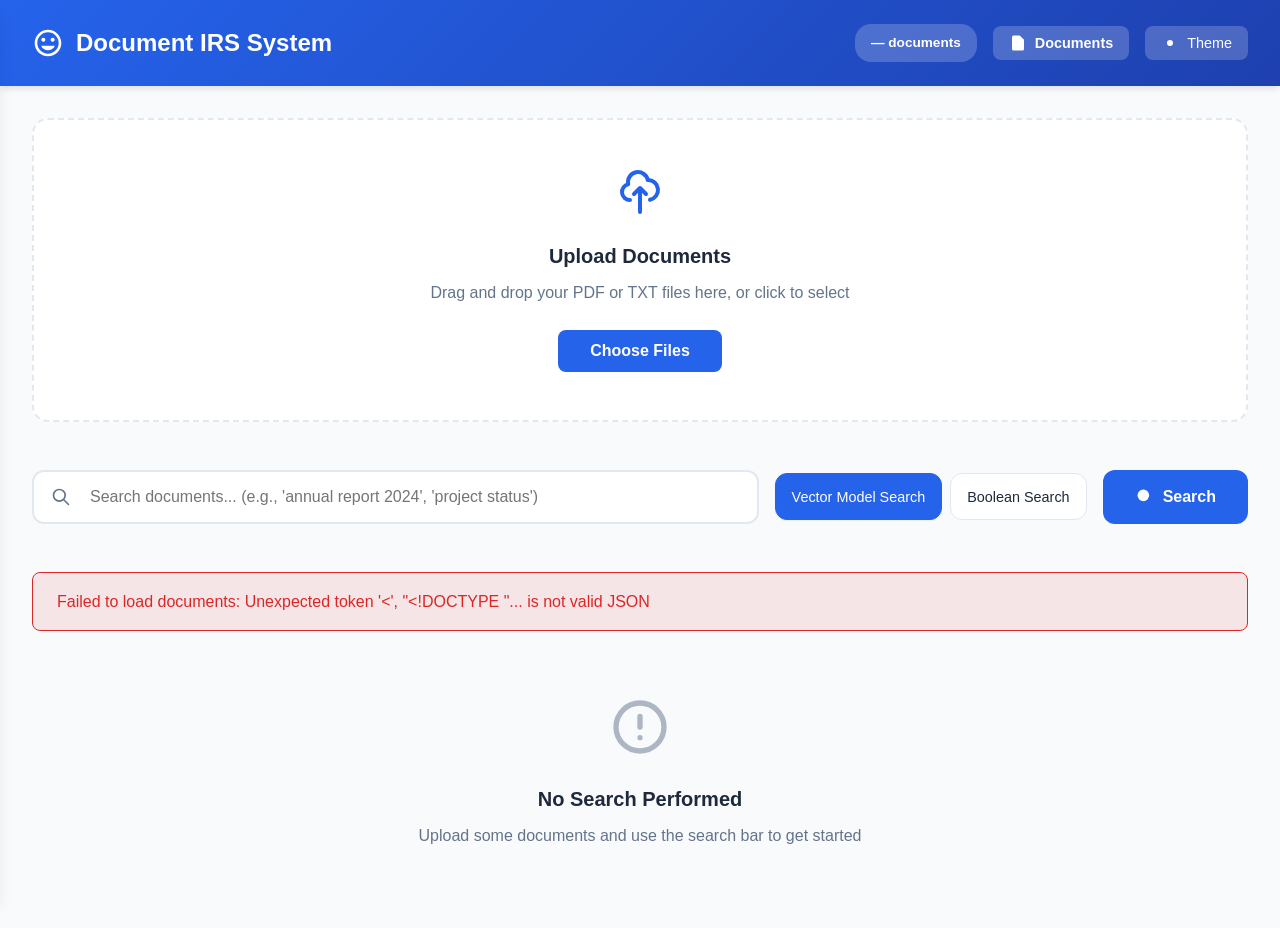
==== commit adb2d8c6: "modified:   app/run.py 	modified:   app/templates/index.html 	modified:   core/ranker.py" ====
--- a/app/templates/index.html
+++ b/app/templates/index.html
@@ -707,6 +707,112 @@
             background: var(--secondary-color);
             cursor: not-allowed;
             transform: none;
+        }
+
+        .search-mode-toggle {
+            display: flex;
+            align-items: center;
+            gap: 0.5rem;
+        }
+
+        .toggle-btn {
+            padding: 0.9rem 1rem;
+            border-radius: 0.75rem;
+            border: 1px solid var(--border-color);
+            background: var(--card-bg);
+            color: var(--text-primary);
+            font-size: 0.9rem;
+            cursor: pointer;
+            transition: var(--transition);
+            min-width: 135px;
+        }
+
+        .toggle-btn:hover,
+        .toggle-btn.active {
+            border-color: var(--primary-color);
+            background: var(--primary-color);
+            color: white;
+            box-shadow: var(--shadow-sm);
+        }
+
+        .professor-panel {
+            margin-top: 1.5rem;
+            padding: 1.5rem;
+            border-radius: 1rem;
+            background: var(--card-bg);
+            border: 1px solid var(--border-color);
+            box-shadow: var(--shadow-sm);
+        }
+
+        .professor-panel h4 {
+            margin-bottom: 0.75rem;
+            font-size: 1.1rem;
+            color: var(--text-primary);
+        }
+
+        .professor-description {
+            color: var(--text-secondary);
+            margin-bottom: 1rem;
+        }
+
+        .professor-actions {
+            display: flex;
+            flex-wrap: wrap;
+            gap: 0.75rem;
+            align-items: center;
+            margin-bottom: 1rem;
+        }
+
+        .evaluate-btn {
+            padding: 0.95rem 1.3rem;
+            border: none;
+            border-radius: 0.75rem;
+            background: var(--success-color);
+            color: white;
+            cursor: pointer;
+            font-weight: 600;
+            transition: var(--transition);
+        }
+
+        .evaluate-btn:hover {
+            background: #15803d;
+            transform: translateY(-1px);
+        }
+
+        .professor-metrics {
+            display: grid;
+            grid-template-columns: repeat(auto-fit, minmax(180px, 1fr));
+            gap: 1rem;
+        }
+
+        .metric-card {
+            padding: 1rem;
+            border-radius: 0.85rem;
+            background: var(--light-bg);
+            border: 1px solid var(--border-color);
+            text-align: center;
+            box-shadow: var(--shadow-sm);
+        }
+
+        .metric-card strong {
+            display: block;
+            margin-top: 0.5rem;
+            font-size: 1.5rem;
+            color: var(--primary-color);
+        }
+
+        .result-checkbox {
+            margin-bottom: 1rem;
+            display: flex;
+            align-items: center;
+            gap: 0.5rem;
+            color: var(--text-secondary);
+        }
+
+        .result-checkbox input {
+            width: 1rem;
+            height: 1rem;
+            accent-color: var(--primary-color);
         }
 
         /* ====================================================================
@@ -1379,6 +1485,10 @@
                         placeholder="Search documents... (e.g., 'annual report 2024', 'project status')"
                     >
                 </div>
+                <div class="search-mode-toggle" id="search-mode-toggle">
+                    <button type="button" class="toggle-btn active" id="vector-search-btn">Vector Model Search</button>
+                    <button type="button" class="toggle-btn" id="boolean-search-btn">Boolean Search</button>
+                </div>
                 <button class="search-btn" id="search-btn">
                     <svg width="20" height="20" fill="currentColor" viewBox="0 0 24 24">
                         <path d="M21 21l-6-6m2-5a7 7 0 11-14 0 7 7 0 0114 0z"/>
@@ -1407,6 +1517,29 @@
                 </div>
             </div>
             <div class="results-grid" id="results-grid"></div>
+        </div>
+
+        <div class="professor-panel" id="professor-panel" style="display: none;">
+            <h4>Professor Presentation Mode</h4>
+            <p class="professor-description">Mark the documents that are actually relevant, then calculate retrieval effectiveness for this query.</p>
+            <div class="professor-actions">
+                <button class="evaluate-btn" id="evaluate-btn">Calculate Effectiveness</button>
+                <span id="evaluation-message" style="color: var(--text-secondary); font-size: 0.95rem;"></span>
+            </div>
+            <div class="professor-metrics" id="professor-metrics" style="display: none;">
+                <div class="metric-card">
+                    <span>Precision</span>
+                    <strong id="precision-value">--</strong>
+                </div>
+                <div class="metric-card">
+                    <span>Recall</span>
+                    <strong id="recall-value">--</strong>
+                </div>
+                <div class="metric-card">
+                    <span>F1 Score</span>
+                    <strong id="f1-value">--</strong>
+                </div>
+            </div>
         </div>
 
         <!-- Empty State -->
@@ -1472,7 +1605,8 @@
             isSearching: false,
             isUploading: false,
             currentResults: [],
-            documentCount: 0
+            documentCount: 0,
+            searchType: 'vector'
         };
 
         // ====================================================================
@@ -1497,6 +1631,15 @@
         const errorAlert = document.getElementById('error-alert');
         const successAlert = document.getElementById('success-alert');
         const infoAlert = document.getElementById('info-alert');
+        const vectorSearchBtn = document.getElementById('vector-search-btn');
+        const booleanSearchBtn = document.getElementById('boolean-search-btn');
+        const evaluateBtn = document.getElementById('evaluate-btn');
+        const professorPanel = document.getElementById('professor-panel');
+        const professorMetrics = document.getElementById('professor-metrics');
+        const precisionValue = document.getElementById('precision-value');
+        const recallValue = document.getElementById('recall-value');
+        const f1Value = document.getElementById('f1-value');
+        const evaluationMessage = document.getElementById('evaluation-message');
 
         // Documents panel references
         const docsBtn = document.getElementById('docs-btn');
@@ -1768,6 +1911,7 @@
                     },
                     body: JSON.stringify({
                         query: query,
+                        search_type: state.searchType,
                         top_k: 20
                     })
                 });
@@ -1787,6 +1931,7 @@
                     showAlert('info', 'No matching documents found for your query');
                     resultsSection.style.display = 'none';
                     emptyState.style.display = 'block';
+                    showProfessorMode(false);
                 } else {
                     displayResults(data.results, data.query, data.execution_time_ms);
                     resultsSection.style.display = 'block';
@@ -1796,6 +1941,7 @@
                 showAlert('error', `Search error: ${error.message}`);
                 resultsSection.style.display = 'none';
                 emptyState.style.display = 'block';
+                showProfessorMode(false);
             } finally {
                 setLoading(false);
                 state.isSearching = false;
@@ -1811,6 +1957,10 @@
 
             resultsGrid.innerHTML = results.map(result => `
                 <div class="result-card">
+                    <div class="result-checkbox">
+                        <input id="relevance-${result.doc_id}" type="checkbox" class="relevance-checkbox" data-doc-id="${result.doc_id}">
+                        <label for="relevance-${result.doc_id}">Mark as relevant</label>
+                    </div>
                     <div class="result-rank">#${result.rank}</div>
                     
                     <div class="result-title">${escapeHtml(result.title)}</div>
@@ -1830,6 +1980,81 @@
                     </button>
                 </div>
             `).join('');
+
+            showProfessorMode(results.length > 0);
+        }
+
+        function setSearchType(type) {
+            state.searchType = type;
+            if (type === 'vector') {
+                vectorSearchBtn.classList.add('active');
+                booleanSearchBtn.classList.remove('active');
+            } else {
+                booleanSearchBtn.classList.add('active');
+                vectorSearchBtn.classList.remove('active');
+            }
+        }
+
+        function showProfessorMode(isVisible) {
+            if (isVisible) {
+                professorPanel.style.display = 'block';
+                professorMetrics.style.display = 'none';
+                evaluationMessage.textContent = 'Select relevant documents from the results above and calculate effectiveness.';
+            } else {
+                professorPanel.style.display = 'none';
+                evaluationMessage.textContent = '';
+            }
+        }
+
+        async function evaluateProfessorMode() {
+            const currentResults = state.currentResults || [];
+            if (!currentResults.length) {
+                showAlert('info', 'There are no search results to evaluate.');
+                return;
+            }
+
+            const retrievedIds = currentResults.map(result => result.doc_id);
+            const selectedRelevant = Array.from(document.querySelectorAll('.relevance-checkbox:checked'))
+                .map(checkbox => parseInt(checkbox.dataset.docId, 10));
+
+            if (!selectedRelevant.length) {
+                showAlert('error', 'Please select at least one relevant document before calculating effectiveness.');
+                return;
+            }
+
+            setLoading(true, 'Calculating effectiveness...');
+            clearAlerts();
+
+            try {
+                const response = await fetch(`${API_BASE}/evaluate`, {
+                    method: 'POST',
+                    headers: {
+                        'Content-Type': 'application/json'
+                    },
+                    body: JSON.stringify({
+                        query: searchInput.value.trim(),
+                        retrieved_ids: retrievedIds,
+                        relevant_ids: selectedRelevant
+                    })
+                });
+
+                const data = await response.json();
+                if (!data.success) {
+                    showAlert('error', data.error || 'Evaluation failed');
+                    return;
+                }
+
+                precisionValue.textContent = `${data.precision}%`;
+                recallValue.textContent = `${data.recall}%`;
+                f1Value.textContent = `${data.f1_score}%`;
+                professorMetrics.style.display = 'grid';
+                evaluationMessage.textContent = `Evaluation completed for ${data.retrieved_count} retrieved documents.`;
+                showAlert('success', 'Effectiveness calculated successfully');
+            } catch (error) {
+                showAlert('error', `Evaluation error: ${error.message}`);
+            } finally {
+                setLoading(false);
+            }
         }
 
         /**
@@ -2187,6 +2412,9 @@
                 executeSearch();
             }
         });
+        vectorSearchBtn.addEventListener('click', () => setSearchType('vector'));
+        booleanSearchBtn.addEventListener('click', () => setSearchType('boolean'));
+        evaluateBtn.addEventListener('click', evaluateProfessorMode);
 
         // Theme toggle
         themeToggle.addEventListener('click', toggleTheme);
